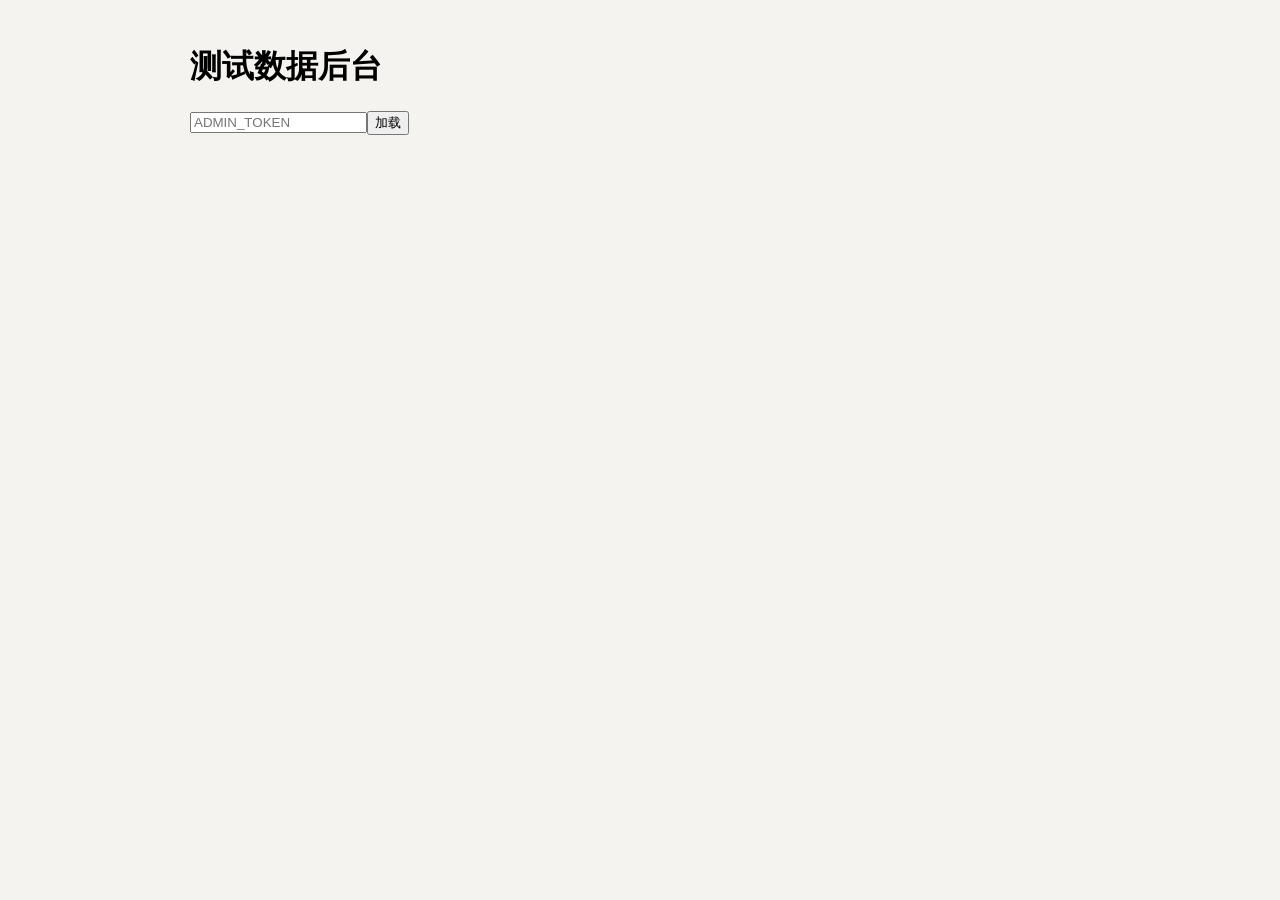
==== public/admin.html @ 2eacec77 "feat: fresh initial commit with fixed code" ====
<!doctype html><meta charset="utf-8"><meta name="viewport" content="width=device-width"><title>测试后台</title><style>body{font-family:system-ui;max-width:900px;margin:auto;padding:24px;background:#f5f3ef}pre{background:#fff;padding:15px}</style><h1>测试数据后台</h1><input id=t type=password placeholder="ADMIN_TOKEN"><button onclick=go()>加载</button><div id=o></div><script>async function go(){let r=await fetch('/api/admin/summary',{headers:{'x-admin-token':t.value}}),d=await r.json();o.innerHTML=r.ok?'<pre>'+JSON.stringify(d,null,2)+'</pre>':'<p>无权限</p>'}</script>
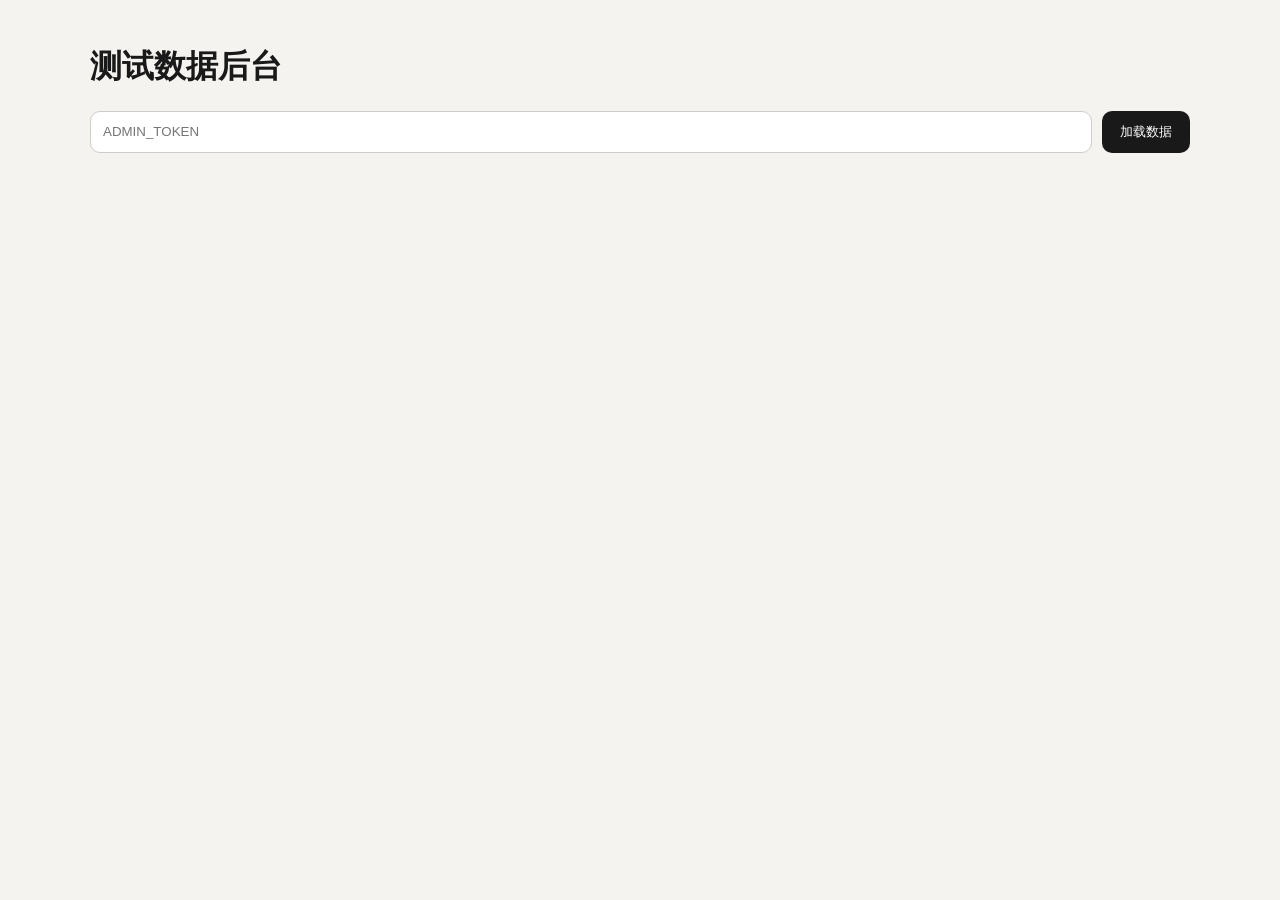
==== commit e6f78c9f: "upgrade to v5" ====
--- a/public/admin.html
+++ b/public/admin.html
@@ -1 +1,6 @@
-<!doctype html><meta charset="utf-8"><meta name="viewport" content="width=device-width"><title>测试后台</title><style>body{font-family:system-ui;max-width:900px;margin:auto;padding:24px;background:#f5f3ef}pre{background:#fff;padding:15px}</style><h1>测试数据后台</h1><input id=t type=password placeholder="ADMIN_TOKEN"><button onclick=go()>加载</button><div id=o></div><script>async function go(){let r=await fetch('/api/admin/summary',{headers:{'x-admin-token':t.value}}),d=await r.json();o.innerHTML=r.ok?'<pre>'+JSON.stringify(d,null,2)+'</pre>':'<p>无权限</p>'}</script>
+<!doctype html><html lang="zh-CN"><meta charset="utf-8"><meta name="viewport" content="width=device-width,initial-scale=1"><title>人生驱动力测试 · 数据后台</title><style>
+body{font-family:system-ui,-apple-system,"PingFang SC",sans-serif;margin:0;background:#f5f3ef;color:#191919}.wrap{max-width:1100px;margin:auto;padding:24px}.bar{display:flex;gap:10px}.bar input{flex:1;padding:12px;border:1px solid #ccc;border-radius:10px}.bar button{padding:12px 18px;border:0;border-radius:10px;background:#191919;color:#fff}.grid{display:grid;grid-template-columns:repeat(4,1fr);gap:12px;margin:18px 0}.card{background:#fff;border-radius:14px;padding:16px}.num{font-size:28px;font-weight:700}.muted{color:#777;font-size:13px}.cols{display:grid;grid-template-columns:1fr 1fr;gap:14px}.panel{background:#fff;border-radius:14px;padding:18px;margin-top:14px}table{width:100%;border-collapse:collapse}td,th{text-align:left;padding:8px;border-bottom:1px solid #eee}pre{white-space:pre-wrap;word-break:break-word}@media(max-width:700px){.grid{grid-template-columns:repeat(2,1fr)}.cols{grid-template-columns:1fr}}
+</style><div class="wrap"><h1>测试数据后台</h1><div class="bar"><input id="t" type="password" placeholder="ADMIN_TOKEN"><button onclick="go()">加载数据</button></div><div id="o"></div></div><script>
+const esc=s=>String(s??'').replace(/[&<>"']/g,m=>({'&':'&amp;','<':'&lt;','>':'&gt;','"':'&quot;',"'":'&#39;'}[m]));
+async function go(){let r=await fetch('/api/admin/summary',{headers:{'x-admin-token':t.value},cache:'no-store'}),d=await r.json();if(!r.ok){o.innerHTML='<p>无权限或后台错误</p>';return}let m=d.metrics;o.innerHTML=`<div class="grid">${[['PV',m.pv],['UV',m.uv],['开始测试',m.starts],['完成测试',m.completes],['完成率',m.completion_rate+'%'],['分享点击',m.share_clicks],['好友完成',m.referral_completes],['已解锁',m.unlocks]].map(x=>`<div class="card"><div class="muted">${x[0]}</div><div class="num">${x[1]}</div></div>`).join('')}</div><div class="grid"><div class="card"><div class="muted">分享率</div><div class="num">${m.share_rate}%</div></div><div class="card"><div class="muted">好友完成率</div><div class="num">${m.referral_completion_rate}%</div></div><div class="card"><div class="muted">解锁率</div><div class="num">${m.unlock_rate}%</div></div><div class="card"><div class="muted">邀请访问</div><div class="num">${m.referral_visits}</div></div></div><div class="cols"><div class="panel"><h2>结果组合 Top 20</h2><table><tr><th>组合</th><th>人数</th></tr>${d.combos.map(x=>`<tr><td>${esc(x.combo)}</td><td>${x.count}</td></tr>`).join('')}</table></div><div class="panel"><h2>来源</h2><table><tr><th>来源</th><th>事件数</th></tr>${d.sources.map(x=>`<tr><td>${esc(x.source)}</td><td>${x.count}</td></tr>`).join('')}</table></div></div><div class="panel"><h2>每日事件</h2><table><tr><th>日期</th><th>事件</th><th>数量</th></tr>${d.daily.map(x=>`<tr><td>${x.day}</td><td>${x.event_type}</td><td>${x.count}</td></tr>`).join('')}</table></div>`}
+</script></html>
